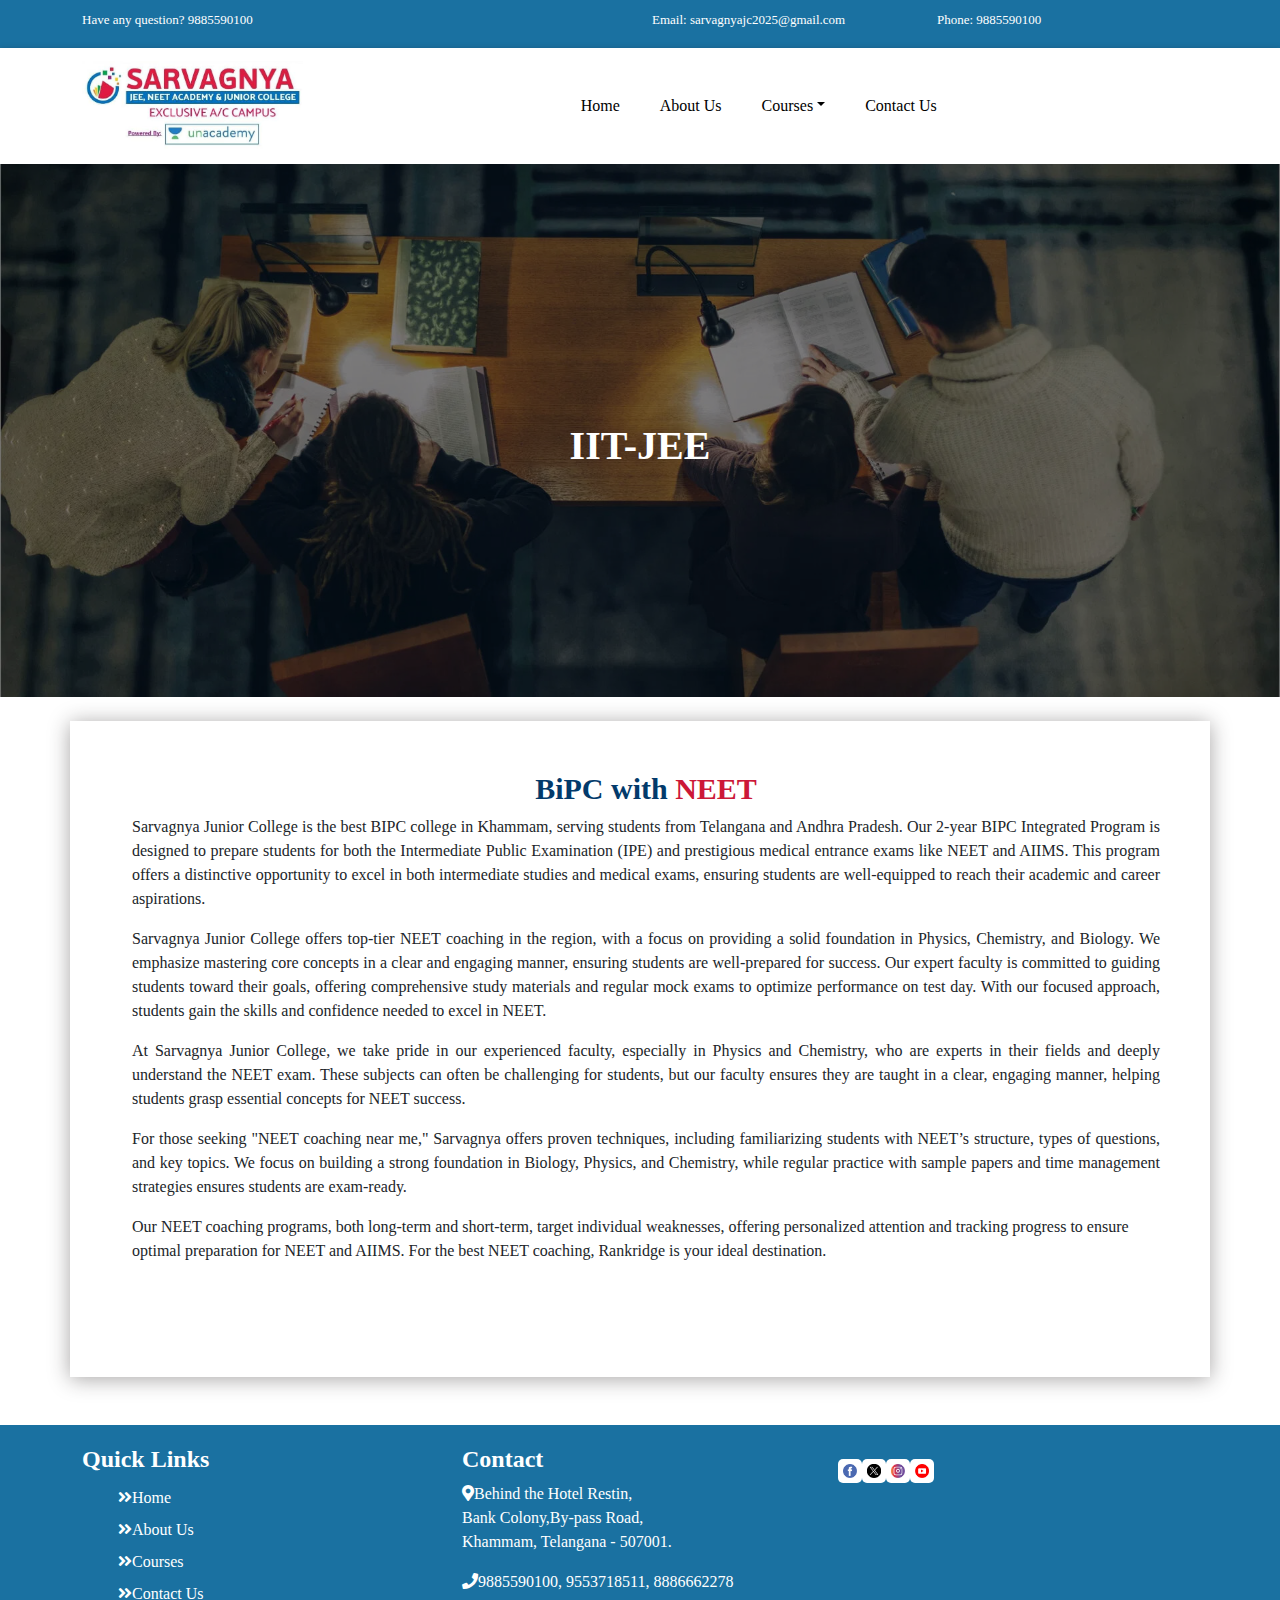
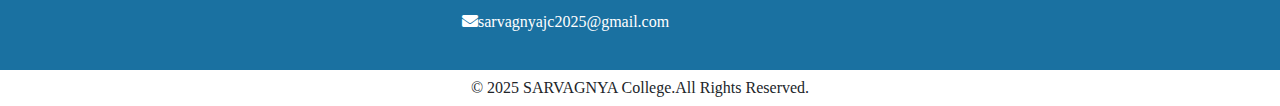
==== bipc.html @ cd522f57 "updated" ====
<!DOCTYPE html>
<html lang="en">

<head>
  <title>Sarvagnya College</title>
  <meta charset="utf-8">
  <meta name="viewport" content="width=device-width, initial-scale=1">

 <!-- Include All CSS here-->
 <link rel="stylesheet" type="text/css" href="css/styles.css" />
 <link rel="stylesheet" href="https://cdn.jsdelivr.net/npm/bootstrap@5.3.3/dist/css/bootstrap.min.css">
 <link rel="stylesheet" href="https://cdnjs.cloudflare.com/ajax/libs/font-awesome/5.15.4/css/all.min.css">
<script src="https://cdn.jsdelivr.net/npm/bootstrap@5.3.3/dist/js/bootstrap.bundle.min.js"></script>
 <!-- End Include All CSS -->
 <!-- Favicon Icon -->
 <link rel="icon" type="image/png" href="images/favicon.png">

  <style>
    body {
      font-family: 'Montserrat', sans-serif;
    }

    .top-navbar {
      background-color: #1a71a1;
      color: #ffffff;
      padding: 10px 0;
      font-size: small;
    }

    .navbar {
      background-color: white;
      box-shadow: 0 1px 6px 0 rgb(32 33 36 / 28%);
      margin-top: -8px;
    }

    .nav-item a {
      padding: 8px 20px !important;
      font-size: 16px;
      font-weight: 500;
      color: black;
      text-decoration: none;
    }

    .nav-item a:hover {
      color: #ff4800;
    }

    .nav-item a.active {
      color: green !important;

    }

    /* Right-align the navigation items */
    .navbar-nav {
      margin: auto;
      /* Aligns the nav links to the right */
    }

    a {
      text-decoration: none;
    }






    .image-container {
      position: relative;
      width: 100%;

      margin: auto;

      overflow: hidden;
    }

    .background-image {
      width: 100%;
      height: 100%;
      object-fit: cover;
    }

    .overlay {
      position: absolute;
      top: 0;
      left: 0;
      width: 100%;
      height: 100%;
      background: rgba(0, 0, 0, 0.5);
    }

    .content {
      position: absolute;
      top: 50%;
      left: 50%;
      transform: translate(-50%, -50%);
      color: white;
      text-align: center;
      margin-top: 20px;
    }

    .content img {
      width: 340px !important;
    }

    .about {

      margin-top: -200px;
      padding: 50px 38px 50px 50px;
      position: relative;
      z-index: 9;
      background: #fff;
      box-shadow: 0 2px 20px rgba(34, 30, 31, 0.4);
    }

    @media (max-width: 768px) {

      .top-navbar {
        display: none;
      }

      .about {
        margin-top: 0;
        padding: 0;
        box-shadow: none;
      }


      .content h1 {
        font-size: 20px;
      }


    }

    .title-popular-courses {

      color: #2d3e50;
      font-size: 30px;
      line-height: 30px;
      margin-bottom: 40px;
      text-transform: uppercase;
      font-weight: 700;
      text-align: center;
    }


    .popular-courses {
      text-align: center;
      padding: 40px 20px;
      border: 1px solid rgba(255, 255, 255, 0.2);
      -webkit-transition: all 0.3s ease-in-out;
      transition: all 0.3s ease-in-out;
      position: relative;
      background: rgba(0, 0, 0, 0.7);
      width: 200px;
      color: #ffffff;
      border-radius: 14px;

    }

    .popular-courses:hover {
      cursor: pointer;
      border: 1px solid #ffffff;
    }


    .button-default {
      background: #1F3971 none repeat scroll 0 0;
      color: #ffffff;
      display: inline-block;
      font-size: 14px;
      margin: 0;
      text-transform: uppercase;
      transition: all 0.3s ease-in-out;
      padding: 16px 27px;
      font-weight: 600;
      margin-top: 21px;
      border-radius: 50px;
    }




    .social-media-icons a img {
      width: 40px;
      /* height: 25px; */
      margin-top: 0.16em;
      margin-bottom: -0.2rem;
      margin-left: 24px;
      object-fit: cover;
      object-position: 50% 50%;
      background-color: #ffffff;
      border-radius: 5px;
      padding: 5px;

    }


    /* footer */


    .footer {
      /* background-color: #01449a; */
      background-color: #1a71a1;
      padding: 20px;

    }

    .footer h4 {
      font-weight: 600;



    }

    .footer ul li {
      list-style-type: none;
      padding: 4px;

    }

    .footer h4,
    .footer p,
    .footer ul li a,
    .fa-angle-double-right {
      color: #ffffff;
    }





    .siteinfo {
      padding: 6px 0 6px !important;
    }

    /* footer */
  </style>
</head>

<body>

  <div class="top-navbar">
    <div class="container">
      <div class="row">
        <div class="col-md-4">
          <p>Have any question? 9885590100</p>

        </div>
        <div class="col-md-2"></div>
        <div class="col-md-3">
          <p>Email: sarvagnyajc2025@gmail.com</p>

        </div>
        <div class="col-md-3">
          <p>Phone: 9885590100</p>

        </div>
      </div>
    </div>


  </div>



  <nav class="navbar navbar-expand-sm">
    <div class="container">
      <a class="navbar-brand" href="#"><img src="images/logo.jpeg" alt="College Logo"  height="90px"></a>
      <button class="navbar-toggler" type="button" data-bs-toggle="collapse" data-bs-target="#collapsibleNavbar">
        <span class="navbar-toggler-icon"></span>
      </button>
      <div class="collapse navbar-collapse" id="collapsibleNavbar">
        <ul class="navbar-nav">
          <li class="nav-item">
            <a class="nav-link" href="index.html">Home</a>
          </li>
          <li class="nav-item">
            <a class="nav-link" href="about.html">About Us</a>
          </li>

          <li class="nav-item dropdown">
            <a class="nav-link dropdown-toggle" href="#" role="button" data-bs-toggle="dropdown">Courses</a>
            <ul class="dropdown-menu">
              <li><a class="dropdown-item" href="iit.html">IIT-JEE</a></li>
              <li><a class="dropdown-item" href="neet.html">NEET</a></li>
              <li><a class="dropdown-item" href="mpc.html">MPC</a></li>
              <li><a class="dropdown-item" href="#">BIPC</a></li>


            </ul>
          </li>
          <li class="nav-item">
            <a class="nav-link" href="contact-us.html">Contact Us</a>
          </li>
        </ul>









      </div>
    </div>
  </nav>



  <div class="image-container">
    <img src="images/about.jpg" alt="Sample Image" class="background-image img-fluid">
    <div class="overlay"></div>
    <div class="content">
      <h1><b>IIT-JEE</b></h1>
      
    </div>
  </div>







  <div class="container mt-4 mb-4">
    <div class="row about" style="margin-top:20px">
      <div class="col-md-12 mb-4">
        <h2 style="font-size:30px;font-weight:700;text-align:center;"><span style="color:#023a6b">BiPC with </span><span
            style="color:#cc1838">NEET</span></h2>
        <p style="text-align: justify;">
            Sarvagnya Junior College is the best BIPC college in Khammam, serving students from Telangana and Andhra Pradesh. Our 2-year BIPC Integrated Program is designed to prepare students for both the Intermediate Public Examination (IPE) and prestigious medical entrance exams like NEET and AIIMS. This program offers a distinctive opportunity to excel in both intermediate studies and medical exams, ensuring students are well-equipped to reach their academic and career aspirations.



        </p>
        <p style="text-align: justify;">
            Sarvagnya Junior College offers top-tier NEET coaching in the region, with a focus on providing a solid foundation in Physics, Chemistry, and Biology. We emphasize mastering core concepts in a clear and engaging manner, ensuring students are well-prepared for success. Our expert faculty is committed to guiding students toward their goals, offering comprehensive study materials and regular mock exams to optimize performance on test day. With our focused approach, students gain the skills and confidence needed to excel in NEET.
        </p>

        <p style="text-align: justify;">
            At Sarvagnya Junior College, we take pride in our experienced faculty, especially in Physics and Chemistry, who are experts in their fields and deeply understand the NEET exam. These subjects can often be challenging for students, but our faculty ensures they are taught in a clear, engaging manner, helping students grasp essential concepts for NEET success.
        </p>
        <p style="text-align: justify;">
            For those seeking "NEET coaching near me," Sarvagnya offers proven techniques, including familiarizing students with NEET’s structure, types of questions, and key topics. We focus on building a strong foundation in Biology, Physics, and Chemistry, while regular practice with sample papers and time management strategies ensures students are exam-ready.
        </p style="text-align: justify;">
        <p>
            Our NEET coaching programs, both long-term and short-term, target individual weaknesses, offering personalized attention and tracking progress to ensure optimal preparation for NEET and AIIMS. For the best NEET coaching, Rankridge is your ideal destination.
        </p>
        
        
      </div>

      <div class="col-md-4 mb-4">
       
      </div>
    </div>
  </div>

  






  <div class="footer mt-5">
    <div class="container">
      <div class="row">
        <div class="col-md-4">
          <h4>Quick Links</h4>
          <ul>
            <li><i class="fas fa-angle-double-right mr-2"></i><a href="index.html">Home</a></li>
            <li><i class="fas fa-angle-double-right mr-2"></i><a href="about.html">About Us</a></li>
            <li><i class="fas fa-angle-double-right mr-2"></i><a href="#">Courses</a></li>
            <li><i class="fas fa-angle-double-right mr-2"></i><a href="contact-us.html">Contact Us</a></li>

          </ul>
        </div>
        <div class="col-md-4">
          <h4>Contact</h4>
          <p>
            <i class="fas fa-map-marker-alt mr-2"></i>Behind the Hotel Restin,<br>
            Bank Colony,By-pass Road, <br>
            Khammam, Telangana - 507001.<br>
          </p>
          <p>
            <i class="fas fa-phone mr-2"></i>9885590100, 9553718511, 8886662278
          </p>
          <p><i class="fas fa-envelope mr-2"></i>sarvagnyajc2025@gmail.com</p>

        </div>
        <div class="col-md-4 ">
          <div class="top_social text-right social-media-icons">
            <a href="https://www.facebook.com/sarvagnya.sarvagnya.35" target="_blank"><img src="images/facebook.png"
                alt="facebook"></a>
            <a href="#"><img src="images/twitter.png" alt="twitter"></a>
            <a href="https://www.instagram.com/sarvagnyaschool/" target="_blank"><img src="images/instagram.png"
                alt="instagram"></a>
            <a href="https://www.youtube.com/@SarvagnyaSchool" target="_blank"><img src="images/youtube.png"
                alt="youtube"></a>
          </div>
        </div>
      </div>
    </div>
  </div>
  <section class="copyright_section">
    <div class="container">
      <div class="row">
        <div class="col-xl-12">
          <div class="siteinfo text-center">
            © 2025 SARVAGNYA College.All Rights Reserved.
          </div>
        </div>
      </div>
    </div>
  </section>



</body>

</html>
---- css/styles.css ----
/* index */

body{
    font-family: "Times New Roman", Times, serif !important;
    /* background-color:#ddd !important; */

}
        a {
            text-decoration: none !important;

        }
        .card {

            box-shadow: 0 1px 6px 0 rgb(32 33 36 / 80%) !important;
            border-top: 12px solid #f4ef21 !important; 
           /* border-top: 12px solid #01449a !important; */
            min-height: 500px;

        }

        .card h2 {
            font-size: 22px;
            font-weight: 600;
            text-align: center;
           /* color:#ed2025; */
            color: #01449a; 
        }

        .card p{
            text-align: justify;
            
        }

        .card p,.card ul li{
            
            font-size:18px;
        }


        .programs h2,.gallery h2{
            text-align: center;
            
            text-transform: uppercase;

            
        }


        .programs h2,.gallery h2,.director-message h2{
            
            color: #01449a;
            font-size: 40px;  
        }

        .director-message a,.director-message h4{
            color: #ed2025;
            
        }

        .director-message p,.vision-mission p{
            text-align: justify !important;
            font-size:20px;

    
        }

        /* .director-message p,.vision-mission p{
            font-size:20px;
        } */


        .read-more{
            background-color:#09a04f;
            padding:10px 40px;
            color:#ffffff !important;
            border-radius:8px;
            margin: 10px;
        }


        .img-border{
            border:2px solid #ffffff !important;
            padding:10px;
            
        }

        .social-media-icons a img {
            width: 40px;
            /* height: 25px; */
            margin-top: 0.16em;
            margin-bottom: -0.2rem;
            margin-left: 3px;
            object-fit: cover;
            object-position: 50% 50%;
            background-color: #fff;
            border-radius: 5px;
            padding: 5px;

        }

        .top_social {
           
            padding-top: 10px !important;
        }


        /* .programs img:hover {
            transform: scale(1.1);
        } */




/* index */



/* about */

.vision-mission h4{
    color: #01449a;
    font-size:40px;
}
.fa-trophy{
    color:#efbf04;
    margin:10px;
}
/* about */

.singleFolio_04{
    
    background: #ddd !important; 
    
}

.commonSection {
    padding: 120px 0;
    position: relative;
    /* background: #ddd !important; */
}

/* programs */
.programs h3{
    font-size:40px;
}
.programs p,.programs ul li{
    font-size:20px;
    text-align:justify;
}

.page_banner2{
    position: relative;
    background: url(../images/bg/8.png) no-repeat center center / cover !important;
    padding: 110px 0 120px;
}
/* programs */

/* admissions */
.widget h3,.widget h3 a,.fa-file-pdf,.facilities h3{
    /* color: #119f55 !important; */
    color: #ff5e14 !important;

    font-size:32px;
}

.sidebar_1 .widget {
    position: relative;
    border: 4px solid #eee9ff;
    margin: 0 0 40px;
    padding: 54px 0 36px;
    max-width: 400px;
    min-height:254px ;
    margin-right: 28px;
}
.widget p,.widget p a{
    font-size:18px;
    color:#000000;
    font-weight:600;
}

.facilities ul li{
    font-size:20px;
    list-style-type:square;
}
/* admissions */


/* contact */
.ib5_inner {
    min-height:276px !important;

}

.ib5_inner p span {
    color:red !important;
}



.contact-us h2{
    text-align: center;
    text-transform: uppercase;
}

.border-bottom{
    border-bottom: 8px solid #ff4800 !important;

}


.contact-btn,.contact-btn:hover{
    background-color: #ff4800 !important;
    color:#ffffff !important;
}


.form-group {
    position: relative;
    margin-bottom: 1.5rem;
}
.form-label {
    position: absolute;
    top: 50%;
    left: 25px;
    transform: translateY(-50%);
    background: #fff;
    padding: 0 5px;
    color: #aaa;
    transition: 0.2s ease all;
    pointer-events: none;
}
.form-control:focus,
.form-select:focus,
.form-control.filled,
.form-select.filled {
    border-color: #ff4800 !important;
    box-shadow: none !important;
}
.form-control:focus ~ .form-label,
.form-select:focus ~ .form-label,
.form-control:not(:placeholder-shown) ~ .form-label,
.form-select:not(:placeholder-shown) ~ .form-label {
    top: 0;
    transform: translateY(-60%);
    left: 20px;
    font-size: 14px;
    color: #ff4800;
}
.form-control.filled ~ .form-label,
.form-select.filled ~ .form-label,
.form-control:not(:placeholder-shown) ~ .form-label,
.form-select:not(:placeholder-shown) ~ .form-label {
    color: black;
}
.form-control:focus ~ .form-label,
.form-select:focus ~ .form-label,
.form-control:focus.filled ~ .form-label,
.form-select:focus.filled ~ .form-label {
    font-weight: bold;
    color: #ff4800;
}
.form-select {
    -webkit-appearance: none;
    -moz-appearance: none;
    appearance: none;
}
.form-select::-ms-expand {
    display: none;
}

textarea {
    resize: none !important;
  }
  
  


  /* Chrome, Safari, Edge, Opera */
input::-webkit-outer-spin-button,
input::-webkit-inner-spin-button {
-webkit-appearance: none;
margin: 0;
}



/* contact */



/* footer */
        

.footer {
    /* background-color: #01449a; */
    background-color:#004696;
    padding: 20px;

}

.footer h4 {
    font-weight: 600;
    
    

}

.footer ul li {
    list-style-type: none;
    padding:4px;

}

.footer h4,.footer p,
.footer ul li a,.fa-angle-double-right{
    color: #ffffff;
}





.siteinfo {
    padding:6px 0 6px !important;
}

/* footer */
        





/* Media query for iPads in both portrait and landscape modes */

/* Combined media query for small screens and iPads */
@media (max-width: 768px), 
       (min-width: 768px) and (max-width: 1024px) and (orientation: portrait), 
       (min-width: 1024px) and (max-width: 1366px) and (orientation: landscape) {
    .social-media-icons a img {
        width: 24px !important;
        margin-left:-4px !important;
    }
}



@media (max-width: 768px), 
       (min-width: 768px) and (max-width: 1024px) and (orientation: portrait), 
       (min-width: 1024px) and (max-width: 1366px) and (orientation: landscape) {
    .map iframe{
        width: 300px !important;
        height: 300px !important;

        
    }
}
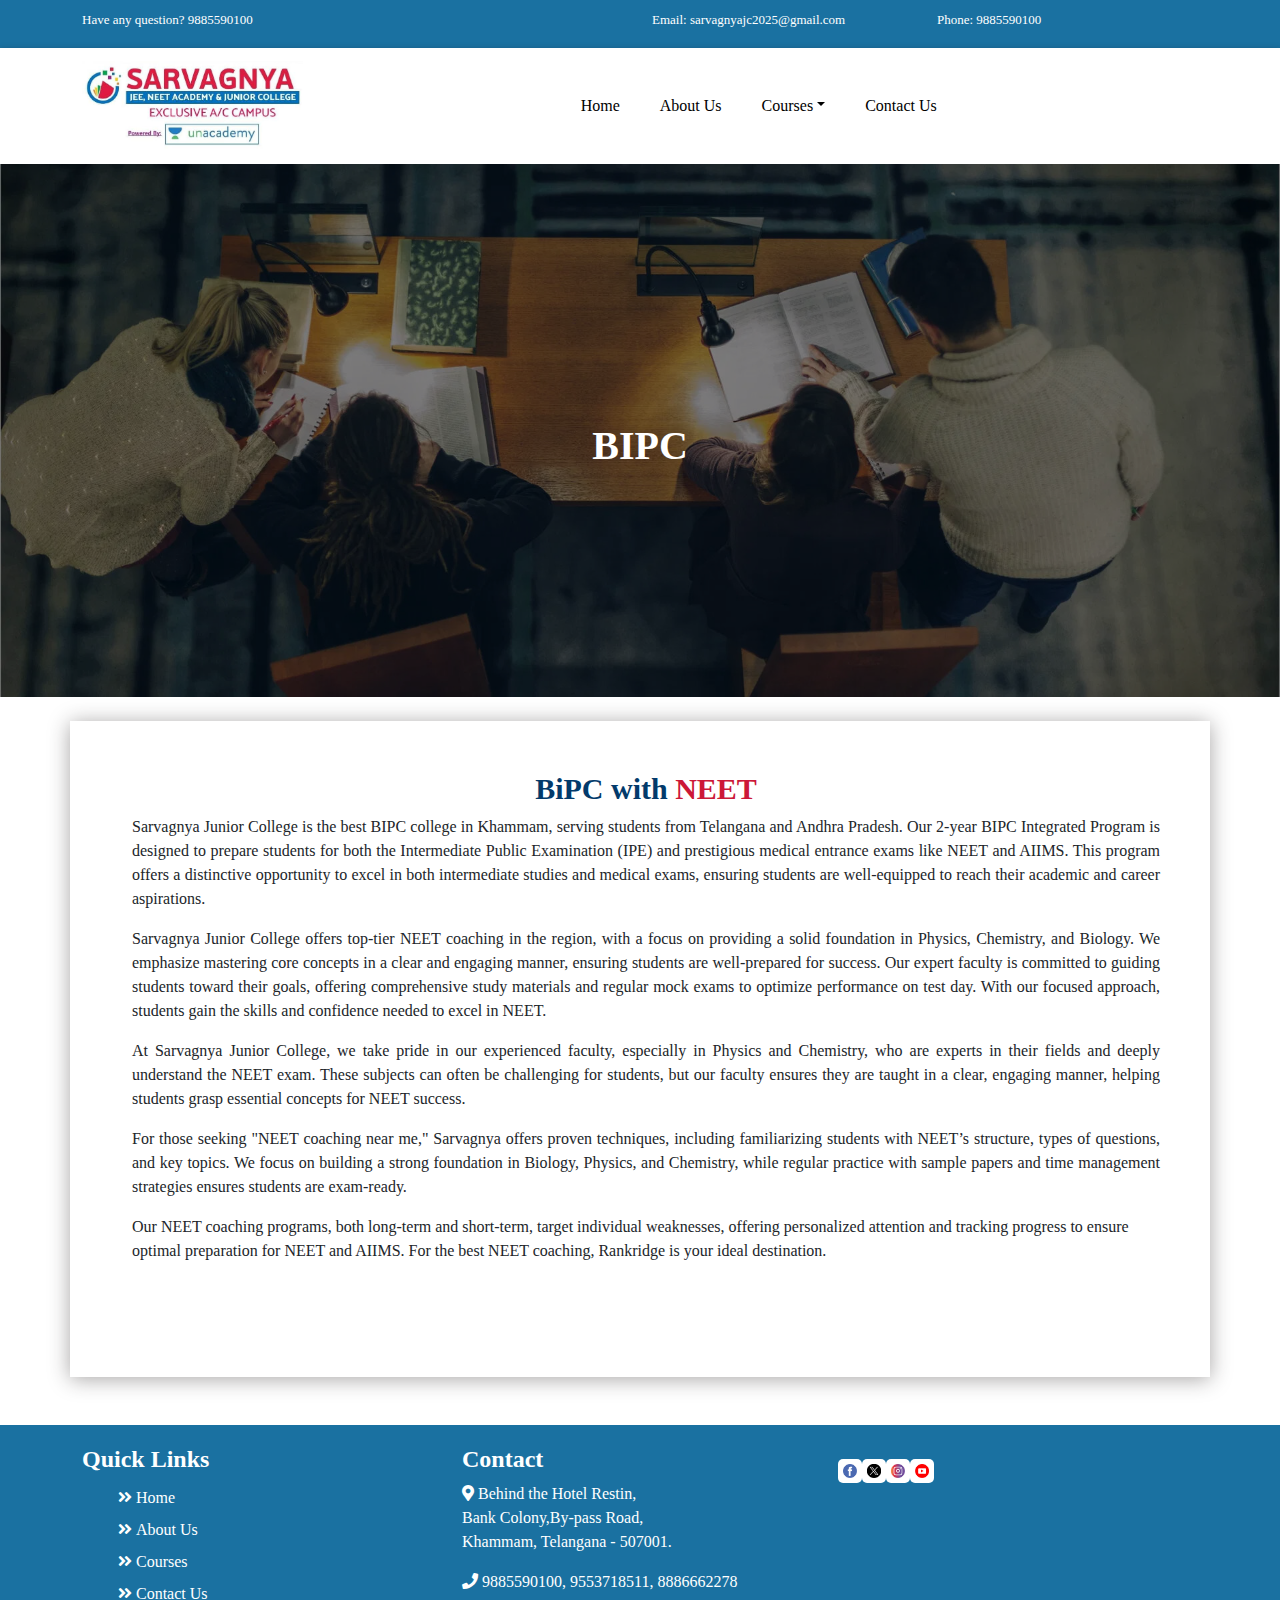
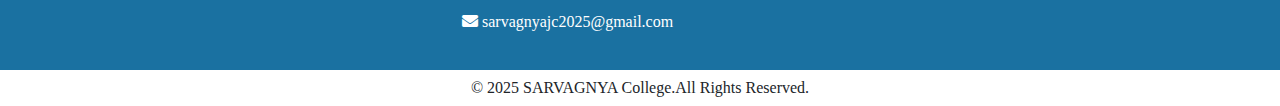
==== commit 5bfee3c4: "new updated" ====
--- a/bipc.html
+++ b/bipc.html
@@ -314,7 +314,7 @@
     <img src="images/about.jpg" alt="Sample Image" class="background-image img-fluid">
     <div class="overlay"></div>
     <div class="content">
-      <h1><b>IIT-JEE</b></h1>
+      <h1><b>BIPC</b></h1>
       
     </div>
   </div>
--- a/css/styles.css
+++ b/css/styles.css
@@ -111,6 +111,9 @@
 
 
 
+        .fas{
+            margin-right:4px !important;
+          }
 /* index */
 
 
